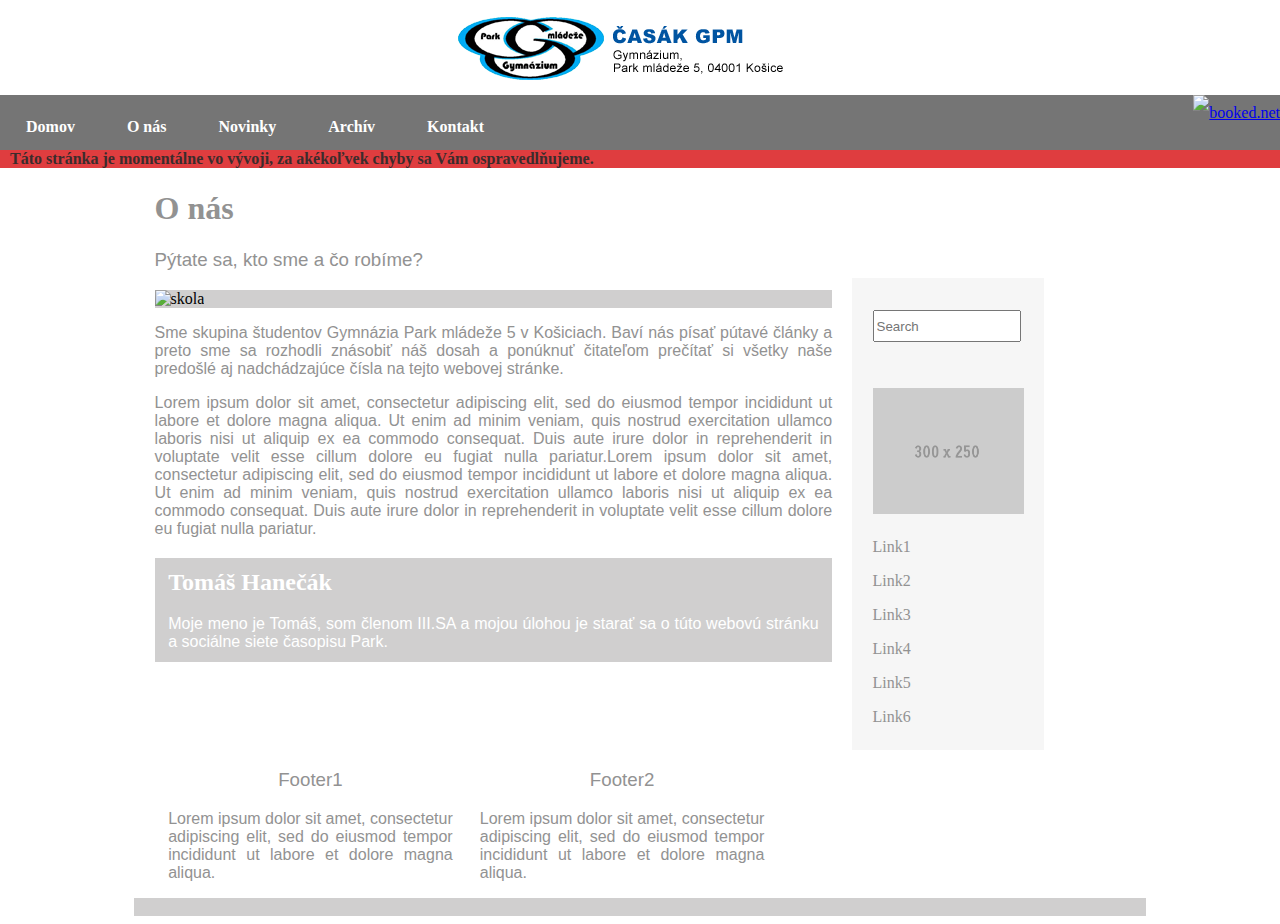
==== sub-sites/onas.html @ 3e130586 "Origin" ====
<!doctype html>
<html>
<head>
<meta charset="UTF-8">
<meta name="viewport" content="width=device-width, initial-scale=1">
<title>GPM Časopis</title>
<link href="../styles/onas-stylesheet.css" rel="stylesheet" type="text/css">
<!--The following script tag downloads a font from the Adobe Edge Web Fonts server for use within the web page. We recommend that you do not modify it.--><script>var __adobewebfontsappname__="dreamweaver"</script><script src="http://use.edgefonts.net/montserrat:n4:default;source-sans-pro:n2:default.js" type="text/javascript"></script>
</head>

<body>
<div id="mainwrapper">
  <div class="header">
			<div class="logo"><img alt="main-logo" src="../images/main-logo.png"></div>
			<div class="menu">
				<div class="container" id="myTopnav">
					<ul>
						<li><a href="../index.html">Domov</a></li>
						<li><a href="sub-sites/onas.html">O nás</a></li>
						<li><a href="#Archív">Novinky</a></li>
						<li><a href="#Škola">Archív</a></li>
						<li><a href="#Kontakt">Kontakt</a></li>
						
						<div class="pocasie">
							<a target="_blank" href="https://www.booked.cz/weather/kosice-33329"><img src="https://w.bookcdn.com/weather/picture/23_33329_1_13_95a5a6_250_7f8c8d_ffffff_ffffff_1_2071c9_ffffff_0_6.png?scode=124&domid=&anc_id=42107"  alt="booked.net"/></a>
						</div>

					</ul>	
				</div>
		   </div>
	</div>

<!-- Dočasné info, že stránka je vo vývoji-->
	
	<div class="info">
		<p>Táto stránka je momentálne vo vývoji, za akékoľvek chyby sa Vám ospravedlňujeme.</p>
	</div>
	
  <div id="content">
    <div class="notOnDesktop"> 
      <!-- This search box is displayed only in mobile and tablet laouts and not in desktop layouts -->
      <input type="text" placeholder="Search">
    </div>
    <section id="mainContent"> 
      <!--************************************************************************
    Main Blog content starts here
    ****************************************************************************-->
      <h1>
        <!-- Blog title -->
        O nás</h1>
      <h3>
        <!-- Tagline -->
        Pýtate sa, kto sme a čo robíme?</h3>
      <div id="bannerImage"><img src="../images/skola.jpg" alt="skola"/></div>
      <p>Sme skupina študentov Gymnázia Park mládeže 5 v Košiciach. Baví nás písať pútavé články a preto sme sa rozhodli znásobiť náš dosah a ponúknuť čitateľom prečítať si všetky naše predošlé aj nadchádzajúce čísla na tejto webovej stránke. </p>
		
      <p>Lorem ipsum dolor sit amet, consectetur adipiscing elit, sed do eiusmod tempor incididunt ut labore et dolore magna aliqua. Ut enim ad minim veniam, quis nostrud exercitation ullamco laboris nisi ut aliquip ex ea commodo consequat. Duis aute irure dolor in reprehenderit in voluptate velit esse cillum dolore eu fugiat nulla pariatur.Lorem ipsum dolor sit amet, consectetur adipiscing elit, sed do eiusmod tempor incididunt ut labore et dolore magna aliqua. Ut enim ad minim veniam, quis nostrud exercitation ullamco laboris nisi ut aliquip ex ea commodo consequat. Duis aute irure dolor in reprehenderit in voluptate velit esse cillum dolore eu fugiat nulla pariatur. </p>
      <aside id="authorInfo"> 
        <!-- The author information is contained here -->
        <h2>Tomáš Hanečák</h2>
        <p>Moje meno je Tomáš, som členom III.SA a mojou úlohou je starať sa o túto webovú stránku a sociálne siete časopisu Park. </p>
      </aside>
    </section>
    <section id="sidebar"> 
      <!--************************************************************************
    Sidebar starts here. It contains a searchbox, sample ad image and 6 links
    ****************************************************************************-->
      <input type="text" placeholder="Search">
      <div id="adimage"><img src="../BlogPostAssets/images/300x250.gif" alt=""/></div>
      <nav>
        <ul>
          <li><a href="#" title="Link">Link1</a></li>
          <li><a href="#" title="Link">Link2</a></li>
          <li><a href="#" title="Link">Link3</a></li>
          <li><a href="#" title="Link">Link4</a></li>
          <li><a href="#" title="Link">Link5</a></li>
          <li><a href="#" title="Link">Link6</a></li>
        </ul>
      </nav>
    </section>
    <footer> 
      <!--************************************************************************
    Footer starts here
    ****************************************************************************-->
      <article>
        <h3>Footer1</h3>
        <p>Lorem ipsum dolor sit amet, consectetur adipiscing elit, sed do eiusmod tempor incididunt ut labore et dolore magna aliqua.</p>
      </article>
      <article>
        <h3>Footer2</h3>
        <p>Lorem ipsum dolor sit amet, consectetur adipiscing elit, sed do eiusmod tempor incididunt ut labore et dolore magna aliqua.</p>
      </article>
    </footer>
  </div>
  <div id="footerbar"><!-- Small footerbar at the bottom --></div>
</div>
</body>
</html>
---- styles/onas-stylesheet.css ----
@charset "UTF-8";
#mainwrapper header {
	/*Header */
	background-color: rgba(208,207,207,1.00);
	overflow: auto;
	font-family: montserrat, sans-serif;
	font-style: normal;
	font-weight: 400;
}
#mainwrapper header #logo {
	/* Company Logo text */
	width: 28%;
	float: left;
	padding-left: 2%;
	padding-top: 12px;
	padding-bottom: 12px;
	color: rgba(146,146,146,1.00);
}
#mainwrapper header nav {
	/*Nav bar containing links in header */
	text-align: right;
	padding-top: 12px;
	padding-bottom: 12px;
	padding-right: 2%;
	width: 68%;
	float: left;
	color: rgba(146,146,146,1.00);
}
header nav a {
	/* Links in header */
	padding-right: 2%;
}
#content #mainContent h1, #content #mainContent h2 {
	/* Styling for main headings */
	color: rgba(146,146,146,1.00);
}
#content #mainContent h3 {
	/*Captions ot Taglines */
	font-family: source-sans-pro, sans-serif;
	font-style: normal;
	font-weight: 200;
	color: rgba(146,146,146,1.00);
}
#content #mainContent #bannerImage {
	/*Container for main banner image */
	width: 100%;
	background-color: rgba(208,207,207,1.00);
}
#content #mainContent p {
	/* All paragraphs under maincontent */
	color: rgba(146,146,146,1.00);
	font-family: source-sans-pro, sans-serif;
	font-style: normal;
	font-weight: 200;
	text-align: justify;
}
#content #mainContent #authorInfo {
	/* Author info section */
	background-color: rgba(208,207,207,1.00);
}
#content #mainContent #authorInfo h2, #content #mainContent #authorInfo p {
	color: rgba(255,255,255,1.00);
	padding-left: 2%;
	padding-top: 11px;
}
#content #mainContent #authorInfo p {
	color: rgba(255,255,255,1.00);
	padding-left: 2%;
	padding-top: 0px;
	padding-bottom: 11px;
	padding-right: 2%;
}
footer article {
	/* Footer articles */
	width: 46%;
	float: left;
	padding-left: 2%;
	padding-right: 2%;
	text-align: justify;
	font-family: source-sans-pro, sans-serif;
	font-style: normal;
	font-weight: 200;
	color: rgba(146,146,146,1.00);
}
footer article h3 {
	/* Footer article titles */
	text-align: center;
	font-family: montserrat, sans-serif;
	font-style: normal;
	font-weight: 400;
}
#mainContent {
	/* Container for the blog post in individal blog view */
	padding-left: 2%;
	width: 71%;
	float: left;
	padding-right: 2%;
	padding-top: 41px;
}
#mainwrapper #content #sidebar {
	/* Sidebar*/
	width: 19%;
	padding-left: 2%;
	padding-right: 2%;
	float: left;
	background-color: rgba(246,246,246,1.00);
	margin-top: 150px;
	padding-top: 32px;
}
#mainwrapper {
	/* Container of all content */
	width: 80%;
	overflow: auto;
	margin-left: 10%;
}
#content #sidebar input {
	/* Search box in sidebar */
	width: 98%;
	height: 32px;
}
#content #sidebar #adimage {
	/* Container for Image in sidebar */
	width: 100%;
	background-color: rgba(208,207,207,1.00);
	margin-top: 46px;
	float: none;
	overflow: auto;
}
nav ul li {
	list-style-type: none;
	padding-top: 8px;
	padding-bottom: 8px;
}
nav ul {
	padding-left: 0%;
}
nav ul li a {
	color: rgba(146,146,146,1.00);
	text-decoration: none;
}
#footerbar {
	/* Footer bar at the bottom of the page */
	height: 18px;
	clear: both;
	background-color: rgba(208,207,207,1.00);
	width: 100%;
}
footer {
	/* Container for footer artices */
	width: 71%;
	padding-left: 2%;
	padding-right: 2%;
}
.notOnDesktop {
	/*element to be displayed only in mobile view and tabet view */
	display: none;
}
#mainContent #bannerImage img {
	/* Actual banner image */
	width: 100%;
}
#sidebar #adimage img {
	/* Image in sidebar */
	width: 100%;
	float: left;
}
#mainwrapper header nav a {
	/* Links in header */
	color: rgba(146,146,146,1.00);
	text-decoration: none;
}

/* Tablet view */
@media screen and (max-width:769px) {
.notOnDesktop {
	/* Search box shown only in mobile view and Tablet view */
	display: block;
	text-align: right;
	padding-right: 8px;
	padding-top: 8px;
	padding-bottom: 8px;
	width: 96%;
}
#content .notOnDesktop input {
	height: 28px;
}
#mainContent {
	/* Container for the blog post */
	padding-top: 0px;
	float: none;
	width: 96%;
}
#sidebar input {
	/* Search box in sidebar */
	display: none;
}
#mainwrapper #content #sidebar {
	/* Sidebar*/
	float: none;
	width: 92%;
	padding-top: 13px;
	overflow: auto;
	margin-top: 3px;
	margin-left: 2%;
	padding-bottom: 13px;
}
#content #sidebar #adimage {
	/* Image in sidebar */
	width: 60%;
	margin-top: 0px;
	float: left;
}
#content #sidebar nav {
	/* Navigation links in sidebar */
	width: 36%;
	float: left;
	padding-left: 4%;
}
#sidebar nav ul {
	margin-top: 0px;
}
footer {
	/* Footer region */
	width: 96%;
	padding-left: 2%;
	padding-right: 2%;
}
#content footer article {
	/*Each footer article */
	width: 46%;
}
#mainwrapper header {
	/* Header */
	width: 100%;
}
}

/* Mobile view */
@media screen and (max-width:480px) {
#mainwrapper header #logo {
	/* Company Logo text in header */
	width: 96%;
	margin-left: 2%;
}
#mainwrapper header nav {
	/*navigation links in header */
	text-align: center;
	background-color: rgba(255,255,255,1.00);
	width: 98%;
}
#content #sidebar #adimage {
	/* Container for image in sidebar */
	width: 100%;
}
#content #sidebar nav {
	/* Navigation bar for links in sidebar */
	width: 96%;
	padding-top: 7px;
}
#sidebar nav ul li {
	display: inline-block;
	width: 32%;
	text-align: center;
}
#mainwrapper #content #sidebar {
	/* sidebar */
	padding-bottom: 0px;
}
#content .notOnDesktop {
	/* Search box shown only in mobile and tablet view */
	width: 100%;
	text-align: center;
	padding-left: 0px;
	padding-right: 0px;
}
#content .notOnDesktop input {
	width: 80%;
	text-align: center;
}
#content #mainContent h3 {
	/* Title under maincontent, if any */
	font-size: 14px;
}
#content footer article {
	/* Each foter article */
	width: 96%;
}
}

#content{
	margin-top: 120px;
}


* {box-sizing:border-box}

.cotainer{
	width: 100%;
	margin:0px auto;
}

.header{
	display: inline-block;
	float: left;
	width:100%;
	position:absolute;
	left: 0;
	right: 0;
	z-index:10;
	
}

.header .logo{
	width: 370px;
	margin: 5px auto;
}

.header .menu{
	display: inline-block;
	width: 100%;
	background-color: #757575;
	height: 35px;
	line-height: 35px;
	position: absolute;
	margin-bottom: 50px;
}

.header .menu ul{
	background-color: #757575;
	list-style-type: none;
	overflow:hidden;
	margin: 0;
    padding: 0;
}

.header .menu ul li{
	float: left;
	text-align: center;
	padding: 0px 10px;
}

.header .menu ul li a{
	display: block;
	padding: 14px 16px;
    text-decoration: none;
	color: #fff;
	font-weight: bold;
}

.header .menu ul li a:hover{
	background-color: #035BB3;
}

.header .menu ul li a.active{
	background-color: #035BB3;
}

.container input[type=text] {
  padding: 6px;
  margin-top: 14px;
  font-size: 17px;
  border: none;
}

.info{
	background-color: #DF3D3F;
	width: 100%;
	height: 18px;
	position:absolute;
	top: 150px;
	left: 0;
	right: 0;
	z-index: 10;
}

.info p{
	margin: 0px;
	padding-left: 10px;
	color:#3B2C2C;
	font-weight: bold;
}

.pocasie{
	float: right;
}

@media screen and (max-width:600px){
	.header .menu ul li a{
		padding:0px;
	}
	
	.header .menu ul{
		height: 25px;
	}
	
	.info{
		height: 37px;
		top:130px;
	}
	
	.pocasie{
		visibility: hidden;
	}
}
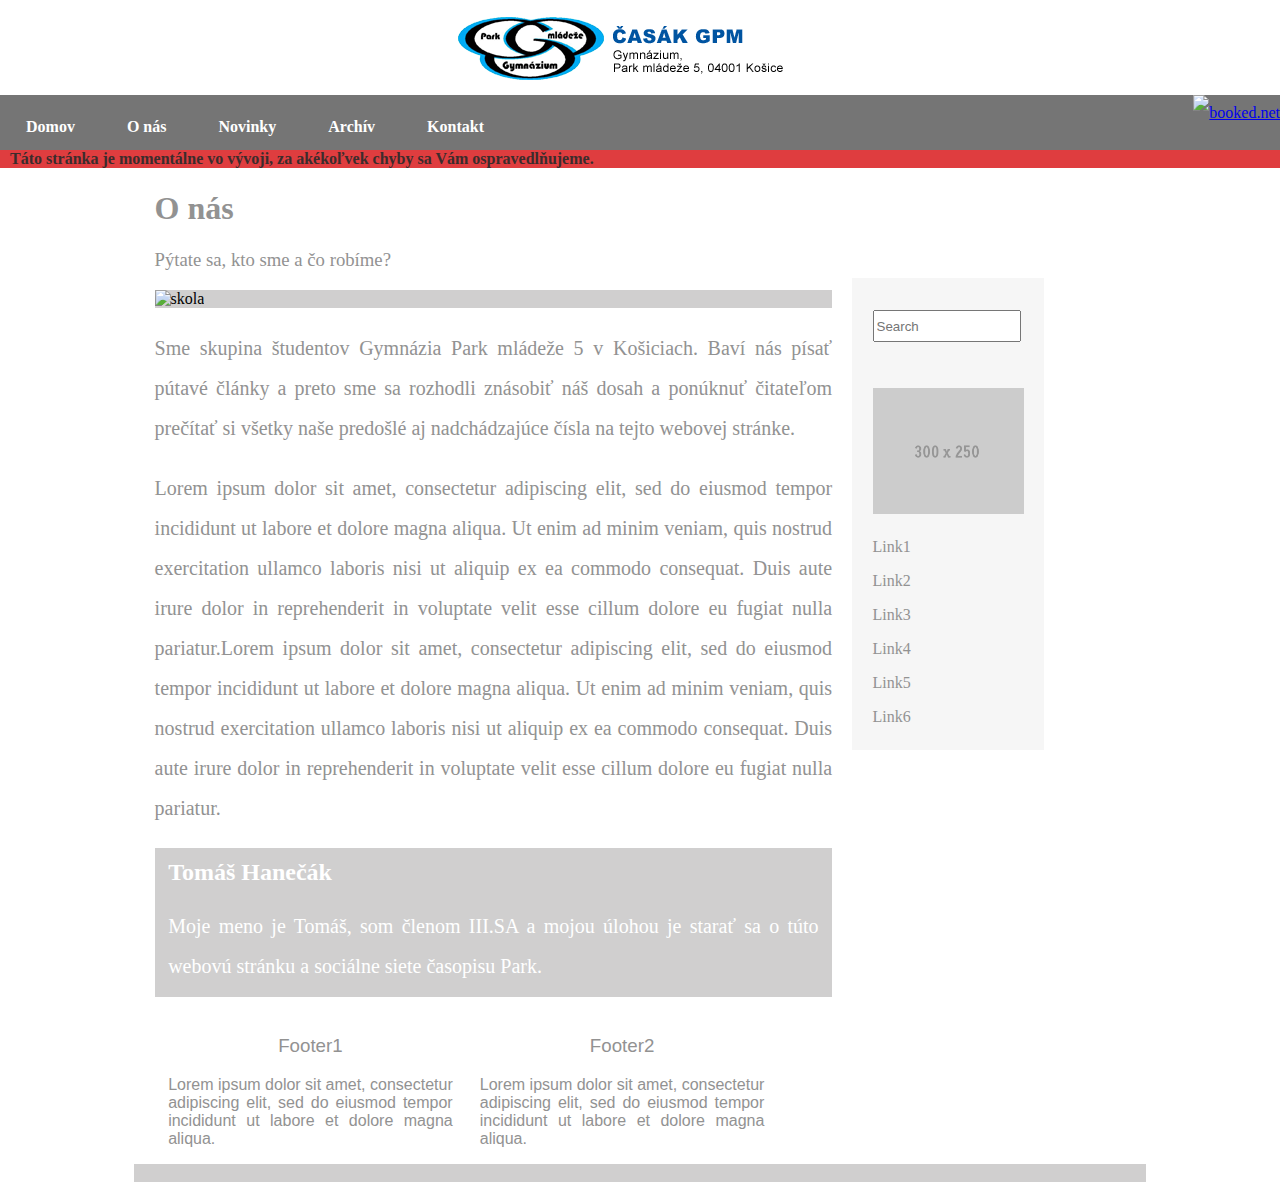
==== commit bfb4715a: "Working o top5filmov 90% done" ====
--- a/sub-sites/onas.html
+++ b/sub-sites/onas.html
@@ -4,7 +4,7 @@
 <meta charset="UTF-8">
 <meta name="viewport" content="width=device-width, initial-scale=1">
 <title>GPM Časopis</title>
-<link href="../styles/onas-stylesheet.css" rel="stylesheet" type="text/css">
+<link href="../styles/main-style.css" rel="stylesheet" type="text/css">
 <!--The following script tag downloads a font from the Adobe Edge Web Fonts server for use within the web page. We recommend that you do not modify it.--><script>var __adobewebfontsappname__="dreamweaver"</script><script src="http://use.edgefonts.net/montserrat:n4:default;source-sans-pro:n2:default.js" type="text/javascript"></script>
 </head>
 
@@ -51,7 +51,7 @@
       <h3>
         <!-- Tagline -->
         Pýtate sa, kto sme a čo robíme?</h3>
-      <div id="bannerImage"><img src="../images/skola.jpg" alt="skola"/></div>
+      <div class="bannerImage"><img src="../images/skola.jpg" alt="skola"/></div>
       <p>Sme skupina študentov Gymnázia Park mládeže 5 v Košiciach. Baví nás písať pútavé články a preto sme sa rozhodli znásobiť náš dosah a ponúknuť čitateľom prečítať si všetky naše predošlé aj nadchádzajúce čísla na tejto webovej stránke. </p>
 		
       <p>Lorem ipsum dolor sit amet, consectetur adipiscing elit, sed do eiusmod tempor incididunt ut labore et dolore magna aliqua. Ut enim ad minim veniam, quis nostrud exercitation ullamco laboris nisi ut aliquip ex ea commodo consequat. Duis aute irure dolor in reprehenderit in voluptate velit esse cillum dolore eu fugiat nulla pariatur.Lorem ipsum dolor sit amet, consectetur adipiscing elit, sed do eiusmod tempor incididunt ut labore et dolore magna aliqua. Ut enim ad minim veniam, quis nostrud exercitation ullamco laboris nisi ut aliquip ex ea commodo consequat. Duis aute irure dolor in reprehenderit in voluptate velit esse cillum dolore eu fugiat nulla pariatur. </p>
--- a/styles/main-style.css
+++ b/styles/main-style.css
@@ -0,0 +1,416 @@
+@charset "UTF-8";
+#mainwrapper header {
+	/*Header */
+	background-color: rgba(208,207,207,1.00);
+	overflow: auto;
+	font-family: montserrat, sans-serif;
+	font-style: normal;
+	font-weight: 400;
+}
+#mainwrapper header #logo {
+	/* Company Logo text */
+	width: 28%;
+	float: left;
+	padding-left: 2%;
+	padding-top: 12px;
+	padding-bottom: 12px;
+	color: rgba(146,146,146,1.00);
+}
+#mainwrapper header nav {
+	/*Nav bar containing links in header */
+	text-align: right;
+	padding-top: 12px;
+	padding-bottom: 12px;
+	padding-right: 2%;
+	width: 68%;
+	float: left;
+	color: rgba(146,146,146,1.00);
+}
+header nav a {
+	/* Links in header */
+	padding-right: 2%;
+}
+#content #mainContent h1, #content #mainContent h2 {
+	/* Styling for main headings */
+	color: rgba(146,146,146,1.00);
+}
+#content #mainContent h3 {
+	/*Captions ot Taglines */
+	font-family: "roboto";
+	font-style: normal;
+	font-weight: 200;
+	color: rgba(146,146,146,1.00);
+}
+#content #mainContent .bannerImage {
+	/*Container for main banner image */
+	width: 100%;
+	background-color: rgba(208,207,207,1.00);
+}
+#content #mainContent p {
+	/* All paragraphs under maincontent */
+	color: rgba(146,146,146,1.00);
+	font-family: "roboto";
+	line-height: 2;
+	font-size: 20px;
+	font-style: normal;
+	font-weight: 200;
+	text-align: justify;
+}
+#content #mainContent #authorInfo {
+	/* Author info section */
+	background-color: rgba(208,207,207,1.00);
+}
+#content #mainContent #authorInfo h2, #content #mainContent #authorInfo p {
+	color: rgba(255,255,255,1.00);
+	padding-left: 2%;
+	padding-top: 11px;
+}
+#content #mainContent #authorInfo p {
+	color: rgba(255,255,255,1.00);
+	padding-left: 2%;
+	padding-top: 0px;
+	padding-bottom: 11px;
+	padding-right: 2%;
+}
+footer article {
+	/* Footer articles */
+	width: 46%;
+	float: left;
+	padding-left: 2%;
+	padding-right: 2%;
+	text-align: justify;
+	font-family: source-sans-pro, sans-serif;
+	font-style: normal;
+	font-weight: 200;
+	color: rgba(146,146,146,1.00);
+}
+footer article h3 {
+	/* Footer article titles */
+	text-align: center;
+	font-family: montserrat, sans-serif;
+	font-style: normal;
+	font-weight: 400;
+}
+#mainContent {
+	/* Container for the blog post in individal blog view */
+	padding-left: 2%;
+	width: 71%;
+	float: left;
+	padding-right: 2%;
+	padding-top: 41px;
+}
+#mainwrapper #content #sidebar {
+	/* Sidebar*/
+	width: 19%;
+	padding-left: 2%;
+	padding-right: 2%;
+	float: left;
+	background-color: rgba(246,246,246,1.00);
+	margin-top: 150px;
+	padding-top: 32px;
+}
+#mainwrapper {
+	/* Container of all content */
+	width: 80%;
+	overflow: auto;
+	margin-left: 10%;
+}
+#content #sidebar input {
+	/* Search box in sidebar */
+	width: 98%;
+	height: 32px;
+}
+#content #sidebar #adimage {
+	/* Container for Image in sidebar */
+	width: 100%;
+	background-color: rgba(208,207,207,1.00);
+	margin-top: 46px;
+	float: none;
+	overflow: auto;
+}
+nav ul li {
+	list-style-type: none;
+	padding-top: 8px;
+	padding-bottom: 8px;
+}
+nav ul {
+	padding-left: 0%;
+}
+nav ul li a {
+	color: rgba(146,146,146,1.00);
+	text-decoration: none;
+}
+#footerbar {
+	/* Footer bar at the bottom of the page */
+	height: 18px;
+	clear: both;
+	background-color: rgba(208,207,207,1.00);
+	width: 100%;
+}
+footer {
+	/* Container for footer artices */
+	width: 71%;
+	padding-left: 2%;
+	padding-right: 2%;
+}
+.notOnDesktop {
+	/*element to be displayed only in mobile view and tabet view */
+	display: none;
+}
+#mainContent .bannerImage img {
+	/* Actual banner image */
+	width: 100%;
+}
+#sidebar #adimage img {
+	/* Image in sidebar */
+	width: 100%;
+	float: left;
+}
+#mainwrapper header nav a {
+	/* Links in header */
+	color: rgba(146,146,146,1.00);
+	text-decoration: none;
+}
+
+/* Tablet view */
+@media screen and (max-width:769px) {
+.notOnDesktop {
+	/* Search box shown only in mobile view and Tablet view */
+	display: block;
+	text-align: right;
+	padding-right: 8px;
+	padding-top: 8px;
+	padding-bottom: 8px;
+	width: 96%;
+}
+#content .notOnDesktop input {
+	height: 28px;
+}
+#mainContent {
+	/* Container for the blog post */
+	padding-top: 0px;
+	float: none;
+	width: 96%;
+}
+#sidebar input {
+	/* Search box in sidebar */
+	display: none;
+}
+#mainwrapper #content #sidebar {
+	/* Sidebar*/
+	float: none;
+	width: 92%;
+	padding-top: 13px;
+	overflow: auto;
+	margin-top: 3px;
+	margin-left: 2%;
+	padding-bottom: 13px;
+}
+#content #sidebar #adimage {
+	/* Image in sidebar */
+	width: 60%;
+	margin-top: 0px;
+	float: left;
+}
+#content #sidebar nav {
+	/* Navigation links in sidebar */
+	width: 36%;
+	float: left;
+	padding-left: 4%;
+}
+#sidebar nav ul {
+	margin-top: 0px;
+}
+footer {
+	/* Footer region */
+	width: 96%;
+	padding-left: 2%;
+	padding-right: 2%;
+}
+#content footer article {
+	/*Each footer article */
+	width: 46%;
+}
+#mainwrapper header {
+	/* Header */
+	width: 100%;
+}
+}
+
+/* Mobile view */
+@media screen and (max-width:480px) {
+#mainwrapper header #logo {
+	/* Company Logo text in header */
+	width: 96%;
+	margin-left: 2%;
+}
+#mainwrapper header nav {
+	/*navigation links in header */
+	text-align: center;
+	background-color: rgba(255,255,255,1.00);
+	width: 98%;
+}
+#content #sidebar #adimage {
+	/* Container for image in sidebar */
+	width: 100%;
+}
+#content #sidebar nav {
+	/* Navigation bar for links in sidebar */
+	width: 96%;
+	padding-top: 7px;
+}
+#sidebar nav ul li {
+	display: inline-block;
+	width: 32%;
+	text-align: center;
+}
+#mainwrapper #content #sidebar {
+	/* sidebar */
+	padding-bottom: 0px;
+}
+#content .notOnDesktop {
+	/* Search box shown only in mobile and tablet view */
+	width: 100%;
+	text-align: center;
+	padding-left: 0px;
+	padding-right: 0px;
+}
+#content .notOnDesktop input {
+	width: 80%;
+	text-align: center;
+}
+#content #mainContent h3 {
+	/* Title under maincontent, if any */
+	font-size: 14px;
+}
+#content footer article {
+	/* Each foter article */
+	width: 96%;
+}
+}
+
+#content{
+	margin-top: 120px;
+}
+
+
+* {box-sizing:border-box}
+
+.cotainer{
+	width: 100%;
+	margin:0px auto;
+}
+
+.header{
+	display: inline-block;
+	float: left;
+	width:100%;
+	position:absolute;
+	left: 0;
+	right: 0;
+	z-index:10;
+	
+}
+
+.header .logo{
+	width: 370px;
+	margin: 5px auto;
+}
+
+.header .menu{
+	display: inline-block;
+	width: 100%;
+	background-color: #757575;
+	height: 35px;
+	line-height: 35px;
+	position: absolute;
+	margin-bottom: 50px;
+}
+
+.header .menu ul{
+	background-color: #757575;
+	list-style-type: none;
+	overflow:hidden;
+	margin: 0;
+    padding: 0;
+}
+
+.header .menu ul li{
+	float: left;
+	text-align: center;
+	padding: 0px 10px;
+}
+
+.header .menu ul li a{
+	display: block;
+	padding: 14px 16px;
+    text-decoration: none;
+	color: #fff;
+	font-weight: bold;
+}
+
+.header .menu ul li a:hover{
+	background-color: #035BB3;
+}
+
+.header .menu ul li a.active{
+	background-color: #035BB3;
+}
+
+.container input[type=text] {
+  padding: 6px;
+  margin-top: 14px;
+  font-size: 17px;
+  border: none;
+}
+
+.info{
+	background-color: #DF3D3F;
+	width: 100%;
+	height: 18px;
+	position:absolute;
+	top: 150px;
+	left: 0;
+	right: 0;
+	z-index: 10;
+}
+
+.info p{
+	margin: 0px;
+	padding-left: 10px;
+	color:#3B2C2C;
+	font-weight: bold;
+}
+
+.pocasie{
+	float: right;
+}
+
+@media screen and (max-width:600px){
+	.header .menu ul li a{
+		padding:0px;
+	}
+	
+	.header .menu ul{
+		height: 25px;
+	}
+	
+	.info{
+		height: 37px;
+		top:130px;
+	}
+	
+	.pocasie{
+		visibility: hidden;
+	}
+	
+	#content #mainContent p {
+	/* All paragraphs under maincontent */
+	color: rgba(146,146,146,1.00);
+	font-family: "roboto";
+	line-height: 1.5;
+	font-size: 18px;
+	font-style: normal;
+	font-weight: 200;
+	text-align: left;
+}